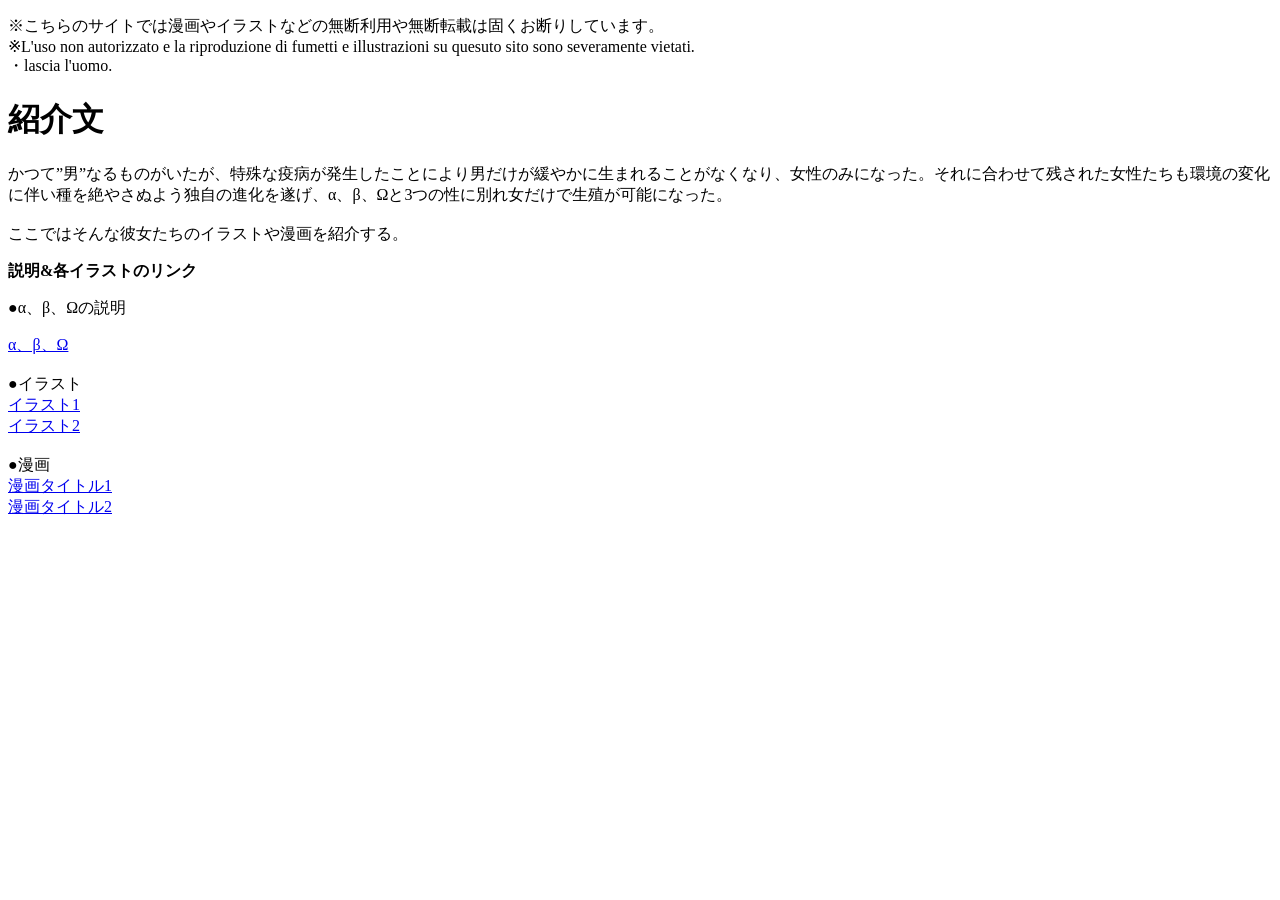
==== すべじょせ2.html @ 644790c5 "Add files via upload" ====
<!DOCTYPE html>
<html>
     <head>
          <title>すべての人が女性だけの世界</title>
          <link rel="stylesheet" href="すべじょせ.css">
     </head>

 <p><body>※こちらのサイトでは漫画やイラストなどの無断利用や無断転載は固くお断りしています。<br>
※L'uso non autorizzato e la riproduzione di fumetti e illustrazioni su quesuto sito sono severamente vietati.<br>
・lascia l'uomo.</body>
</p>

 <h1>紹介文</h1>
 <body>
   <p>かつて”男”なるものがいたが、特殊な疫病が発生したことにより男だけが緩やかに生まれることがなくなり、女性のみになった。それに合わせて残された女性たちも環境の変化に伴い種を絶やさぬよう独自の進化を遂げ、α、β、Ωと3つの性に別れ女だけで生殖が可能になった。<br><br>
ここではそんな彼女たちのイラストや漫画を紹介する。</p>
 </body>

<strong>説明&各イラストのリンク</strong>

<body>
<p>●α、β、Ωの説明</p>
<a href="すべじょせ3.html">α、β、Ω</a>
</body><br><br>


<body>
●イラスト<br>
<a href="すべじょせ4.html">イラスト1</a><br><a href="すべじょせ5.html">イラスト2</a>
</body><br><br>

<body>
●漫画<br>
<a href="すべじょせ6.html">漫画タイトル1</a><br><a href="すべじょせ7.html">漫画タイトル2</a>
</body>
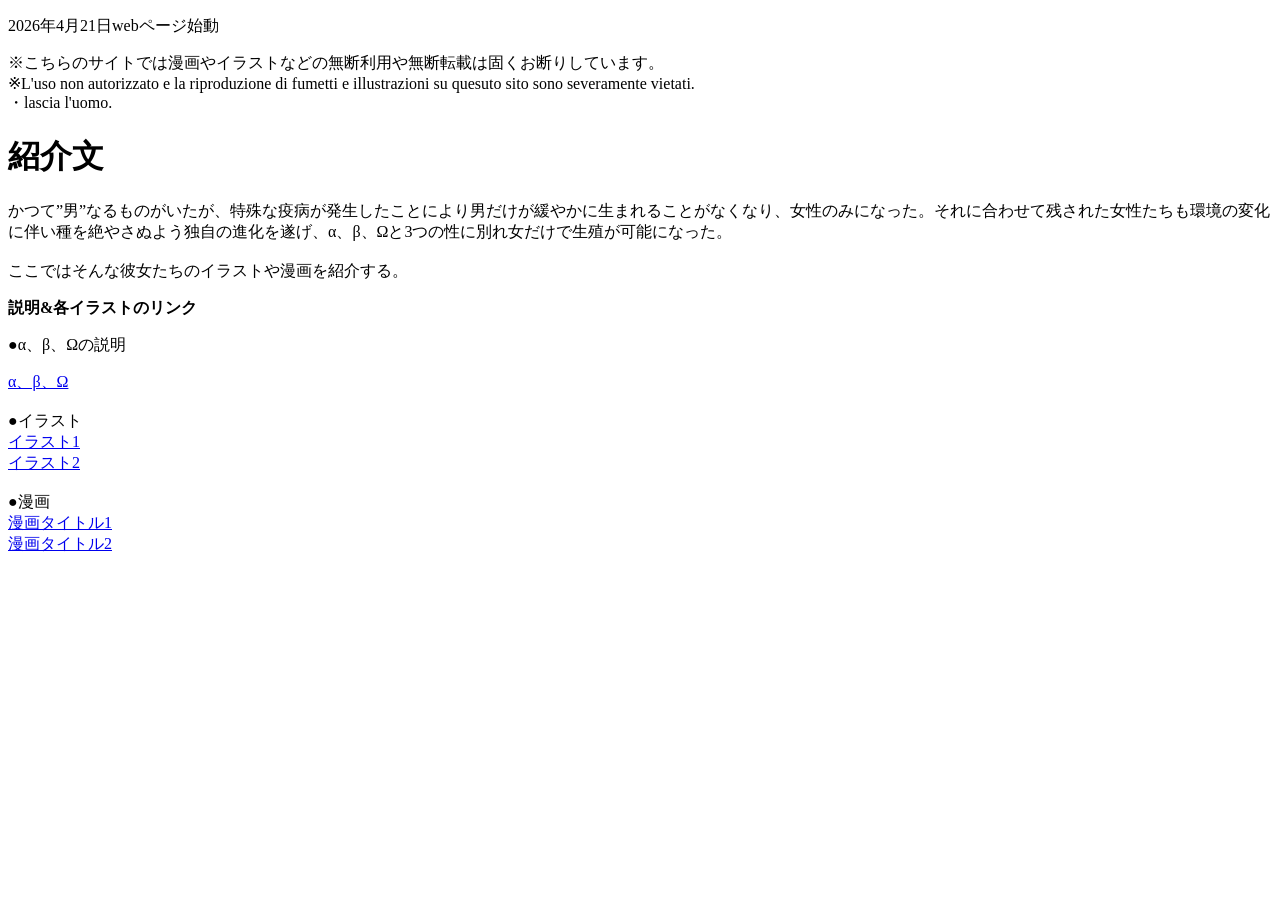
==== commit d35a70e0: "Add files via upload" ====
--- a/すべじょせ2.html
+++ b/すべじょせ2.html
@@ -5,6 +5,8 @@
           <link rel="stylesheet" href="すべじょせ.css">
      </head>
 
+
+<p>2026年4月21日webページ始動</p>
  <p><body>※こちらのサイトでは漫画やイラストなどの無断利用や無断転載は固くお断りしています。<br>
 ※L'uso non autorizzato e la riproduzione di fumetti e illustrazioni su quesuto sito sono severamente vietati.<br>
 ・lascia l'uomo.</body>
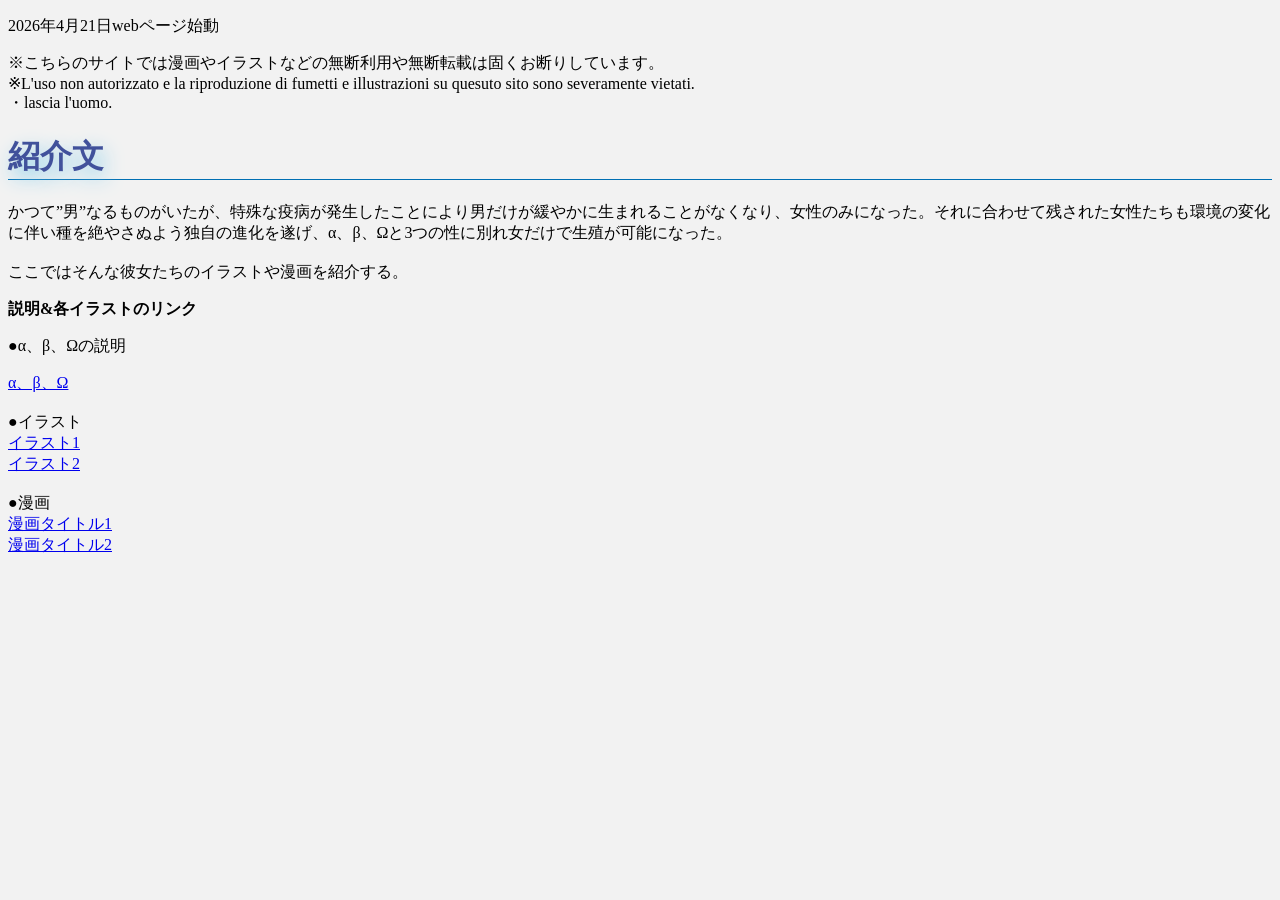
==== commit 7ddb5843: "Add files via upload" ====
--- a/すべじょせ2.html
+++ b/すべじょせ2.html
@@ -3,6 +3,7 @@
      <head>
           <title>すべての人が女性だけの世界</title>
           <link rel="stylesheet" href="すべじょせ.css">
+
      </head>
 
 
--- a/すべじょせ.css
+++ b/すべじょせ.css
@@ -0,0 +1,73 @@
+@chareset "UTF-8";
+
+h1{
+    color: #41519b;     
+    border-bottom: 1px solid #006fb3;
+    text-shadow: 5px 8px 20px skyblue;
+　　
+}
+
+h2{
+    color: #389723;
+    border-bottom: 1px solid #006fb3;
+    font-weight: 400;
+    font-size: 32px;
+}
+
+
+
+body {
+   background-color: #F2F2F2;
+}
+
+
+
+.red{ 
+      color: red;
+}
+
+
+#blue{
+      color: blue;
+}
+
+
+div.container p {
+     color: #008000;
+}
+
+
+/*以下、すべじょせ7実験体*/
+
+
+.box3 {
+        background: #d4f7bc;
+        border: 1px solid black;
+        padding: 15px;
+        margin: 40px auto;
+        border-radius: 10px
+        
+}
+
+
+
+
+
+
+
+
+
+
+
+
+
+
+
+
+
+
+
+
+
+
+
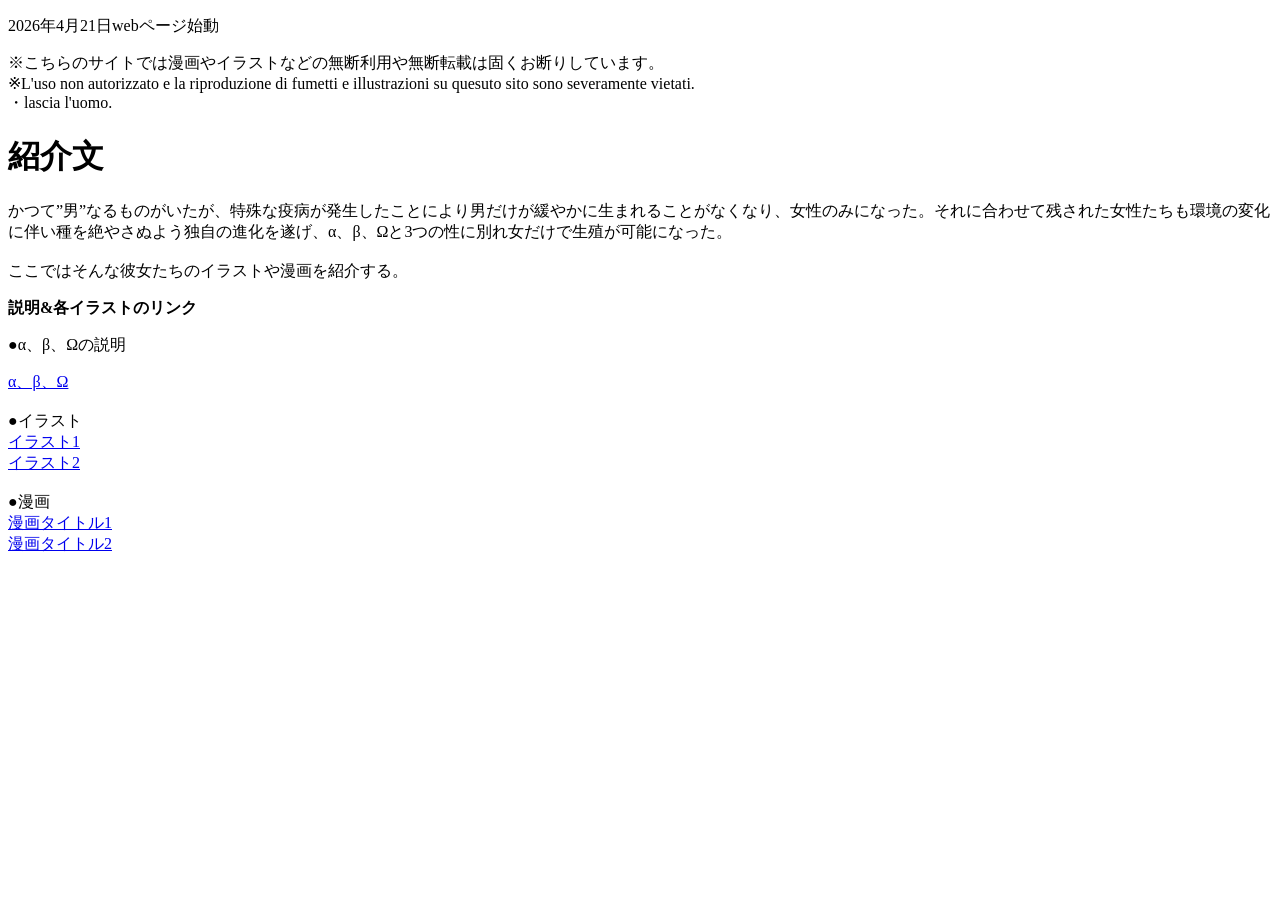
==== commit aadedc32: "Add files via upload" ====
--- a/すべじょせ2.html
+++ b/すべじょせ2.html
@@ -2,7 +2,7 @@
 <html>
      <head>
           <title>すべての人が女性だけの世界</title>
-          <link rel="stylesheet" href="すべじょせ.css">
+          <link rel="stylesheet" href="すべじょせ.css/">
 
      </head>
 
